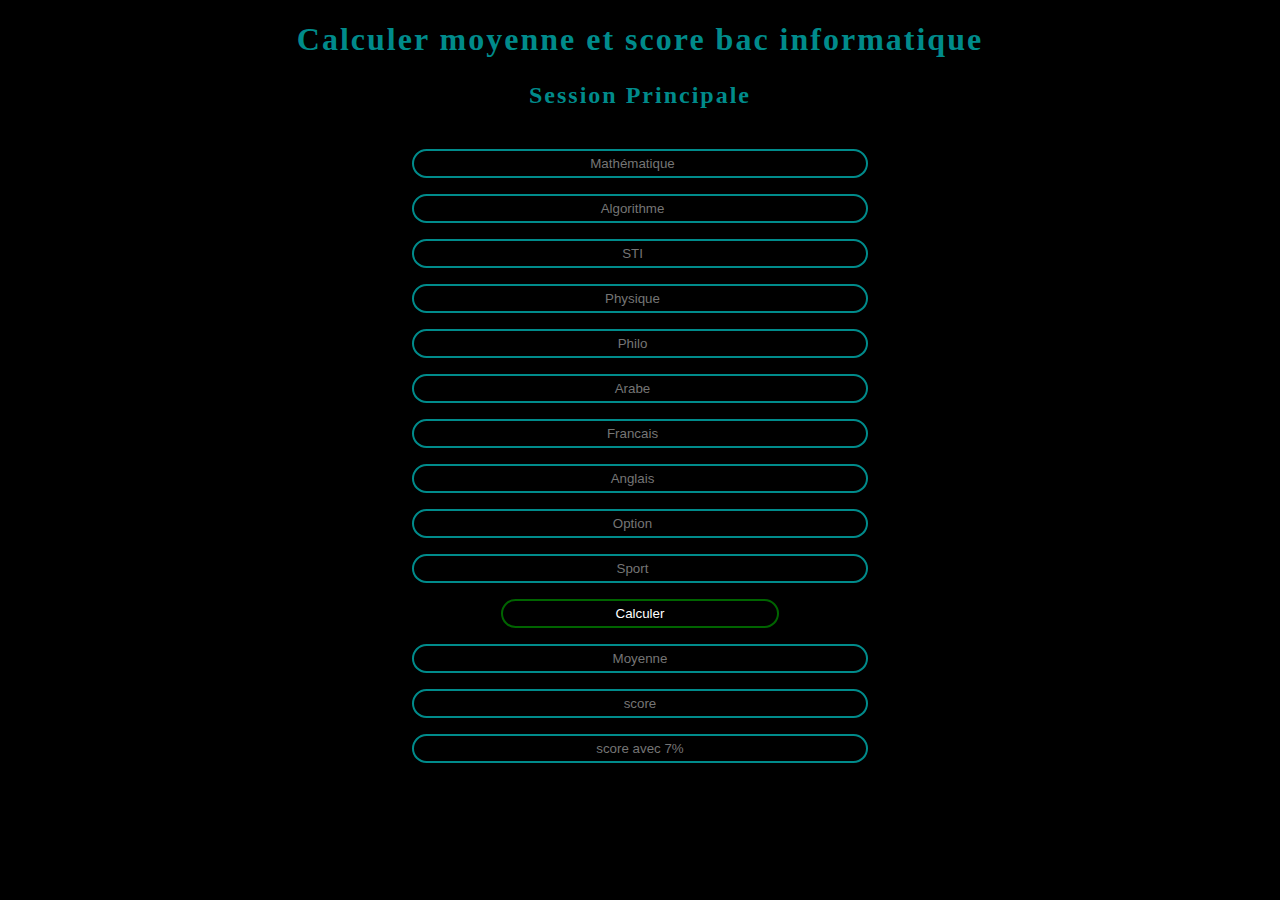
==== info.html @ 12218a0a "Add files via upload" ====
<!DOCTYPE html>
<html>
<head>
	<meta charset="utf-8">
	<meta name="viewport" content="width=device-width, initial-scale=1">
	<title></title>
	<link rel="stylesheet" type="text/css" href="styles.css">
	<script type="text/javascript" src="test.js" onsubmit="verif()"></script>
</head>
<body>
	<h1>Calculer moyenne et score bac informatique</h1>
	<h3>Session Principale</h3>
	<div>
	<input type="number" name="" placeholder="Mathématique" id="a" required="required"><br>
	<input type="number" name="" placeholder="Algorithme" id="b" required="required"><br>
	<input type="number" name="" placeholder="STI" id="c" required="required"><br>
	<input type="number" name="" placeholder="Physique" id="d" required="required"><br>
	<input type="number" name="" placeholder="Philo" id="e" required="required"><br>
	<input type="number" name="" placeholder="Arabe" id="f" required="required"><br>
	<input type="number" name="" placeholder="Francais" id="g" required="required"><br>
	<input type="number" name="" placeholder="Anglais" id="h" required="required"><br>
	<input type="number" name="" placeholder="Option" id="i" required="required"><br>
	<input type="number" name="" placeholder="Sport" id="j" required="required"><br>
	<button type="submit">Calculer</button><br>
	<input type="text" name="" placeholder="Moyenne" id="zz"><br>
	<input type="text" name="" placeholder="score" id="n"><br>
	<input type="text" name="" placeholder="score avec 7%" id="nn"><br>
	</div>

</body>
</html>
---- styles.css ----
body{
	background-color: black;
}

h1{
	color: darkcyan;
	font-family: andalus;
	text-align-last: center;
	letter-spacing: 2px;
}
div{
	text-align-last: center;
}
h3{
	color: darkcyan;
	text-align-last: center;
	font-size: 1.5rem;
	font-family: andalus;
	letter-spacing: 2px;
}
input{
	background-color: black;
	border-radius: 40px;
	margin-top: 1rem;
	width: 35%;
	color:white ;
	border: solid 2px darkcyan ;
	padding: 5px;
}
input:active{
	transition: border 2s;
	border: darkcyan;
}
button{
	background-color: black;
	border-radius: 40px;
	margin-top: 1rem;
	text-align-last: center;
	width: 22%;
	color:white ;
	border: solid 2px darkgreen ;
	padding: 5px;
}
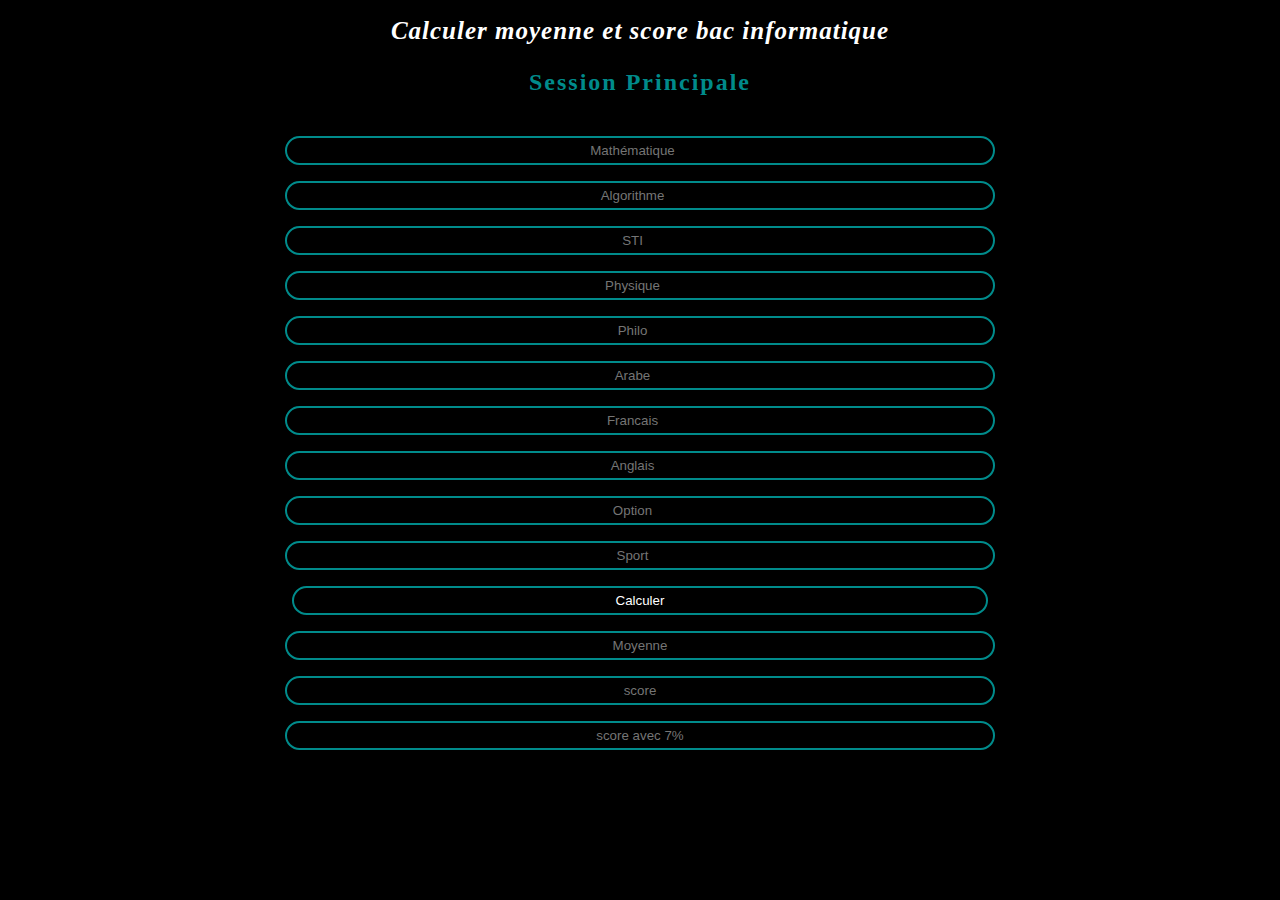
==== commit 6403573d: "info.html" ====
--- a/info.html
+++ b/info.html
@@ -21,11 +21,11 @@
 	<input type="number" name="" placeholder="Anglais" id="h" required="required"><br>
 	<input type="number" name="" placeholder="Option" id="i" required="required"><br>
 	<input type="number" name="" placeholder="Sport" id="j" required="required"><br>
-	<button type="submit">Calculer</button><br>
+	<input type="button" name="" value="Calculer" onclick="verif()" id="bb"><br>
 	<input type="text" name="" placeholder="Moyenne" id="zz"><br>
 	<input type="text" name="" placeholder="score" id="n"><br>
 	<input type="text" name="" placeholder="score avec 7%" id="nn"><br>
 	</div>
 
 </body>
-</html>+</html>
--- a/styles.css
+++ b/styles.css
@@ -3,10 +3,11 @@
 }
 
 h1{
-	color: darkcyan;
-	font-family: andalus;
-	text-align-last: center;
-	letter-spacing: 2px;
+	color: white;
+	font-style: italic;
+	text-align: center;
+	letter-spacing: 1px;
+	font-size: 25px;
 }
 div{
 	text-align-last: center;
@@ -22,7 +23,7 @@
 	background-color: black;
 	border-radius: 40px;
 	margin-top: 1rem;
-	width: 35%;
+	width: 55%;
 	color:white ;
 	border: solid 2px darkcyan ;
 	padding: 5px;
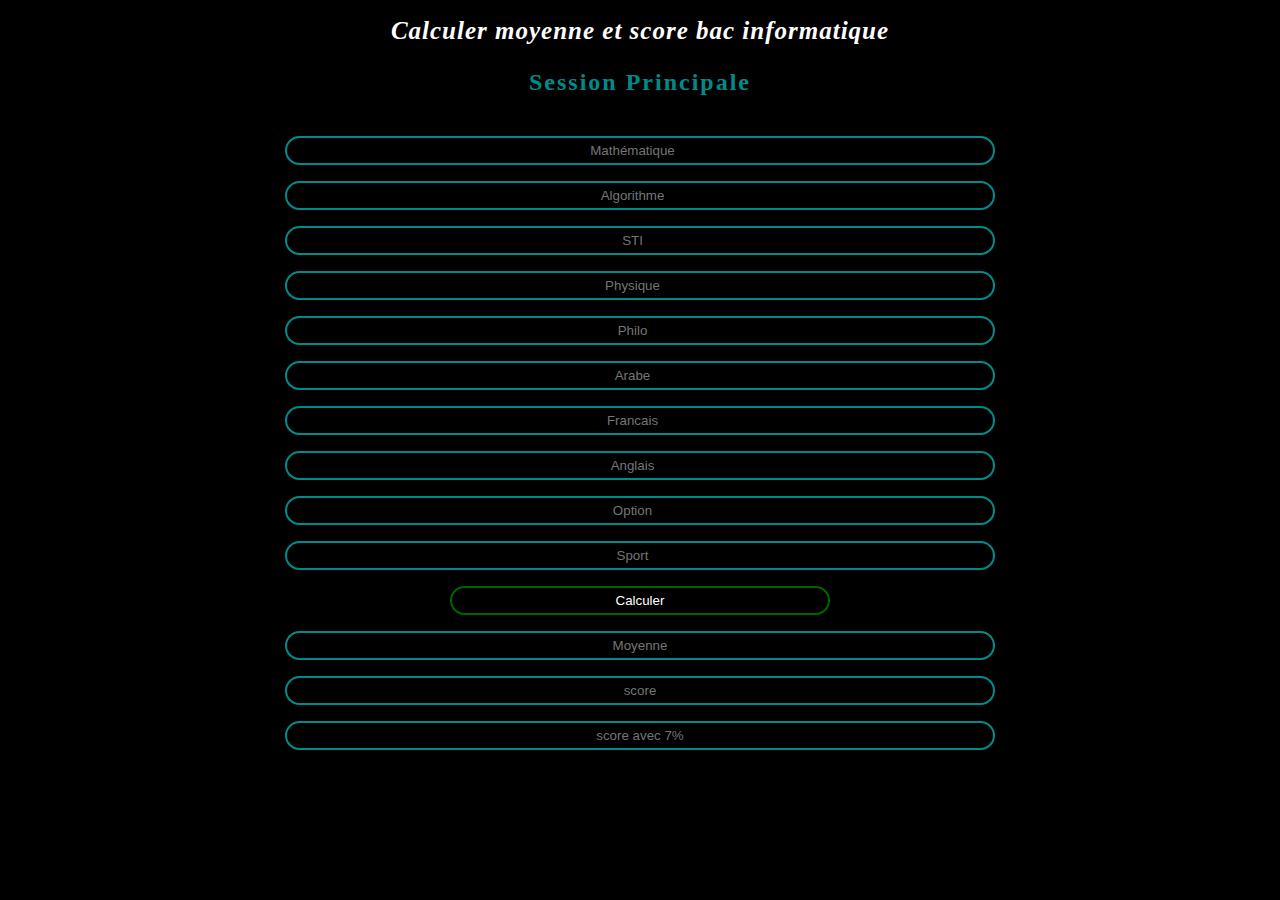
==== commit 99faabb3: "info.html" ====
--- a/info.html
+++ b/info.html
@@ -10,6 +10,7 @@
 <body>
 	<h1>Calculer moyenne et score bac informatique</h1>
 	<h3>Session Principale</h3>
+	<form>
 	<div>
 	<input type="number" name="" placeholder="Mathématique" id="a" required="required"><br>
 	<input type="number" name="" placeholder="Algorithme" id="b" required="required"><br>
@@ -26,6 +27,7 @@
 	<input type="text" name="" placeholder="score" id="n"><br>
 	<input type="text" name="" placeholder="score avec 7%" id="nn"><br>
 	</div>
+	</form>	
 
 </body>
 </html>
--- a/styles.css
+++ b/styles.css
@@ -32,12 +32,11 @@
 	transition: border 2s;
 	border: darkcyan;
 }
-button{
+#bb{
 	background-color: black;
 	border-radius: 40px;
 	margin-top: 1rem;
-	text-align-last: center;
-	width: 22%;
+	width: 30%;
 	color:white ;
 	border: solid 2px darkgreen ;
 	padding: 5px;
